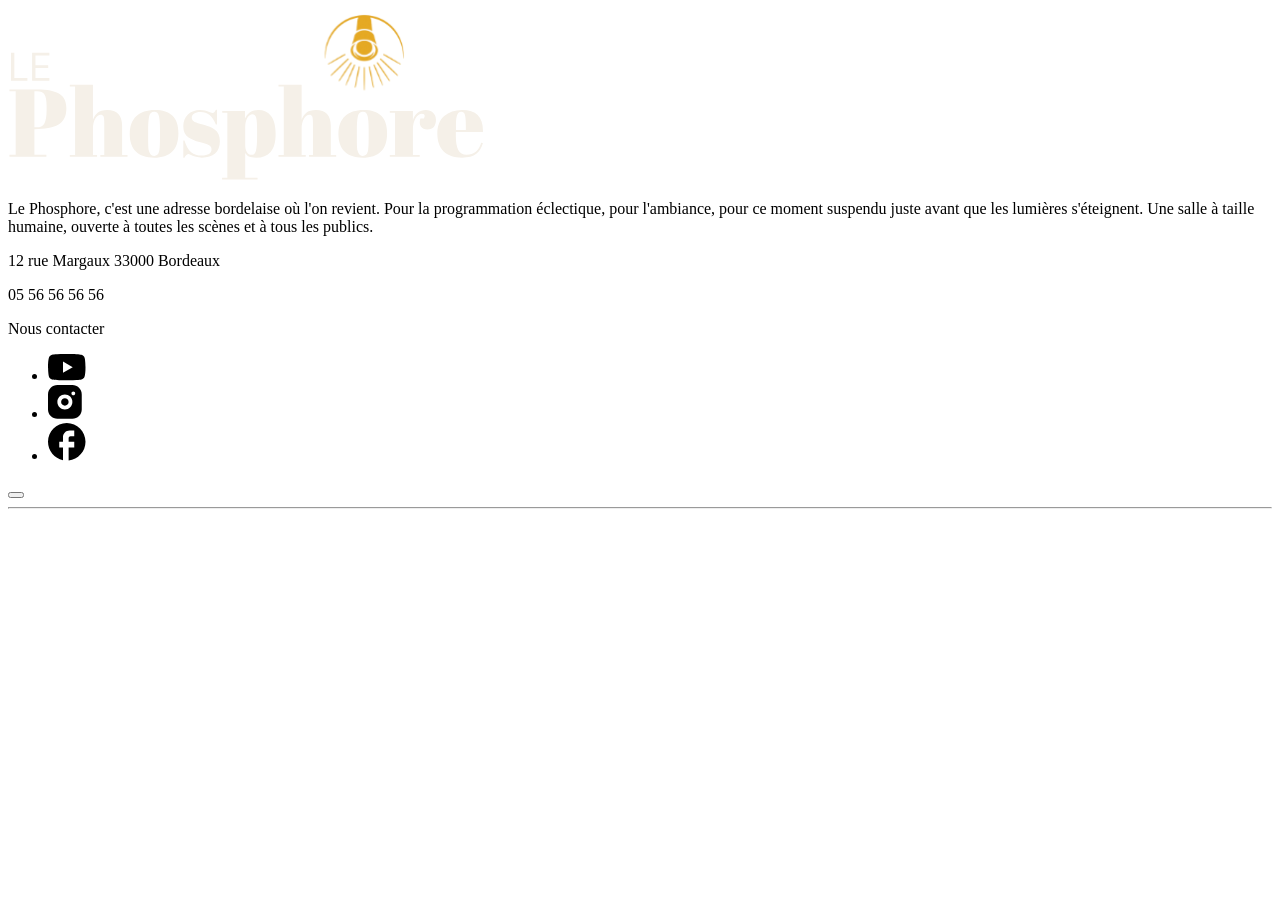
==== assets/footer.html @ 3ee37bdf "feat: add icons in icons folder, add HTML structure in index.html, create and add structure to heade" ====
<!doctype html>
<html lang="en">
  <head>
    <meta charset="UTF-8" />
    <meta name="viewport" content="width=device-width, initial-scale=1.0" />
    <title>Document</title>
  </head>
  <body>
    <footer>
      <div class="footer__brand-identity">
        <img
          src="../assets/img/icons/brand-full-logo.svg"
          alt="Logo de la salle de spectacle le Phosphore"
          class="footer__brand-logo"
        />
        <p class="footer__brand-description">
          Le Phosphore, c'est une adresse bordelaise où l'on revient. Pour la
          programmation éclectique, pour l'ambiance, pour ce moment suspendu
          juste avant que les lumières s'éteignent. Une salle à taille humaine,
          ouverte à toutes les scènes et à tous les publics.
        </p>
      </div>
      <div class="footer__brand-contact">
        <p>12 rue Margaux 33000 Bordeaux</p>
        <div class="footer__brand-contact-info">
          <p>05 56 56 56 56</p>
          <p>Nous contacter</p>
        </div>
      </div>
      <ul class="footer__brand-social-media">
        <li>
          <svg
            width="38"
            height="27"
            viewBox="0 0 38 27"
            fill="none"
            xmlns="http://www.w3.org/2000/svg"
          >
            <path
              d="M15 18.75L24.7312 13.125L15 7.5V18.75ZM36.675 4.06875C36.9187 4.95 37.0875 6.13125 37.2 7.63125C37.3313 9.13125 37.3875 10.425 37.3875 11.55L37.5 13.125C37.5 17.2313 37.2 20.25 36.675 22.1812C36.2062 23.8687 35.1187 24.9562 33.4312 25.425C32.55 25.6687 30.9375 25.8375 28.4625 25.95C26.025 26.0813 23.7938 26.1375 21.7313 26.1375L18.75 26.25C10.8937 26.25 6 25.95 4.06875 25.425C2.38125 24.9562 1.29375 23.8687 0.825 22.1812C0.58125 21.3 0.4125 20.1188 0.3 18.6188C0.16875 17.1188 0.1125 15.825 0.1125 14.7L0 13.125C0 9.01875 0.3 6 0.825 4.06875C1.29375 2.38125 2.38125 1.29375 4.06875 0.825C4.95 0.58125 6.5625 0.4125 9.0375 0.3C11.475 0.16875 13.7062 0.1125 15.7687 0.1125L18.75 0C26.6063 0 31.5 0.3 33.4312 0.825C35.1187 1.29375 36.2062 2.38125 36.675 4.06875Z"
              fill="currentColor"
            />
          </svg>
        </li>
        <li>
          <svg
            width="34"
            height="34"
            viewBox="0 0 34 34"
            fill="none"
            xmlns="http://www.w3.org/2000/svg"
          >
            <path
              d="M24.375 0C26.8614 0 29.246 0.98772 31.0041 2.74587C32.7623 4.50403 33.75 6.8886 33.75 9.375V24.375C33.75 26.8614 32.7623 29.246 31.0041 31.0041C29.246 32.7623 26.8614 33.75 24.375 33.75H9.375C6.8886 33.75 4.50403 32.7623 2.74587 31.0041C0.98772 29.246 0 26.8614 0 24.375V9.375C0 6.8886 0.98772 4.50403 2.74587 2.74587C4.50403 0.98772 6.8886 0 9.375 0H24.375ZM16.875 9.375C14.8859 9.375 12.9782 10.1652 11.5717 11.5717C10.1652 12.9782 9.375 14.8859 9.375 16.875C9.375 18.8641 10.1652 20.7718 11.5717 22.1783C12.9782 23.5848 14.8859 24.375 16.875 24.375C18.8641 24.375 20.7718 23.5848 22.1783 22.1783C23.5848 20.7718 24.375 18.8641 24.375 16.875C24.375 14.8859 23.5848 12.9782 22.1783 11.5717C20.7718 10.1652 18.8641 9.375 16.875 9.375ZM16.875 13.125C17.8696 13.125 18.8234 13.5201 19.5266 14.2234C20.2299 14.9266 20.625 15.8804 20.625 16.875C20.625 17.8696 20.2299 18.8234 19.5266 19.5266C18.8234 20.2299 17.8696 20.625 16.875 20.625C15.8804 20.625 14.9266 20.2299 14.2234 19.5266C13.5201 18.8234 13.125 17.8696 13.125 16.875C13.125 15.8804 13.5201 14.9266 14.2234 14.2234C14.9266 13.5201 15.8804 13.125 16.875 13.125ZM25.3125 6.5625C24.8152 6.5625 24.3383 6.76004 23.9867 7.11168C23.635 7.46331 23.4375 7.94022 23.4375 8.4375C23.4375 8.93478 23.635 9.41169 23.9867 9.76332C24.3383 10.115 24.8152 10.3125 25.3125 10.3125C25.8098 10.3125 26.2867 10.115 26.6383 9.76332C26.99 9.41169 27.1875 8.93478 27.1875 8.4375C27.1875 7.94022 26.99 7.46331 26.6383 7.11168C26.2867 6.76004 25.8098 6.5625 25.3125 6.5625Z"
              fill="currentColor"
            />
          </svg>
        </li>
        <li>
          <svg
            width="38"
            height="38"
            viewBox="0 0 38 38"
            fill="none"
            xmlns="http://www.w3.org/2000/svg"
          >
            <path
              d="M37.5 18.75C37.5 8.4 29.1 0 18.75 0C8.4 0 0 8.4 0 18.75C0 27.825 6.45 35.3812 15 37.125V24.375H11.25V18.75H15V14.0625C15 10.4437 17.9438 7.5 21.5625 7.5H26.25V13.125H22.5C21.4687 13.125 20.625 13.9687 20.625 15V18.75H26.25V24.375H20.625V37.4062C30.0938 36.4687 37.5 28.4812 37.5 18.75Z"
              fill="currentColor"
            />
          </svg>
        </li>
      </ul>
      <button class="footer__cta-newsletter"></button>
      <hr />
      <div class="footer__legal-notices">
        <p></p>
        <p></p>
        <p></p>
        <p></p>
        <p></p>
        <p></p>
        <p></p>
      </div>
    </footer>
  </body>
</html>
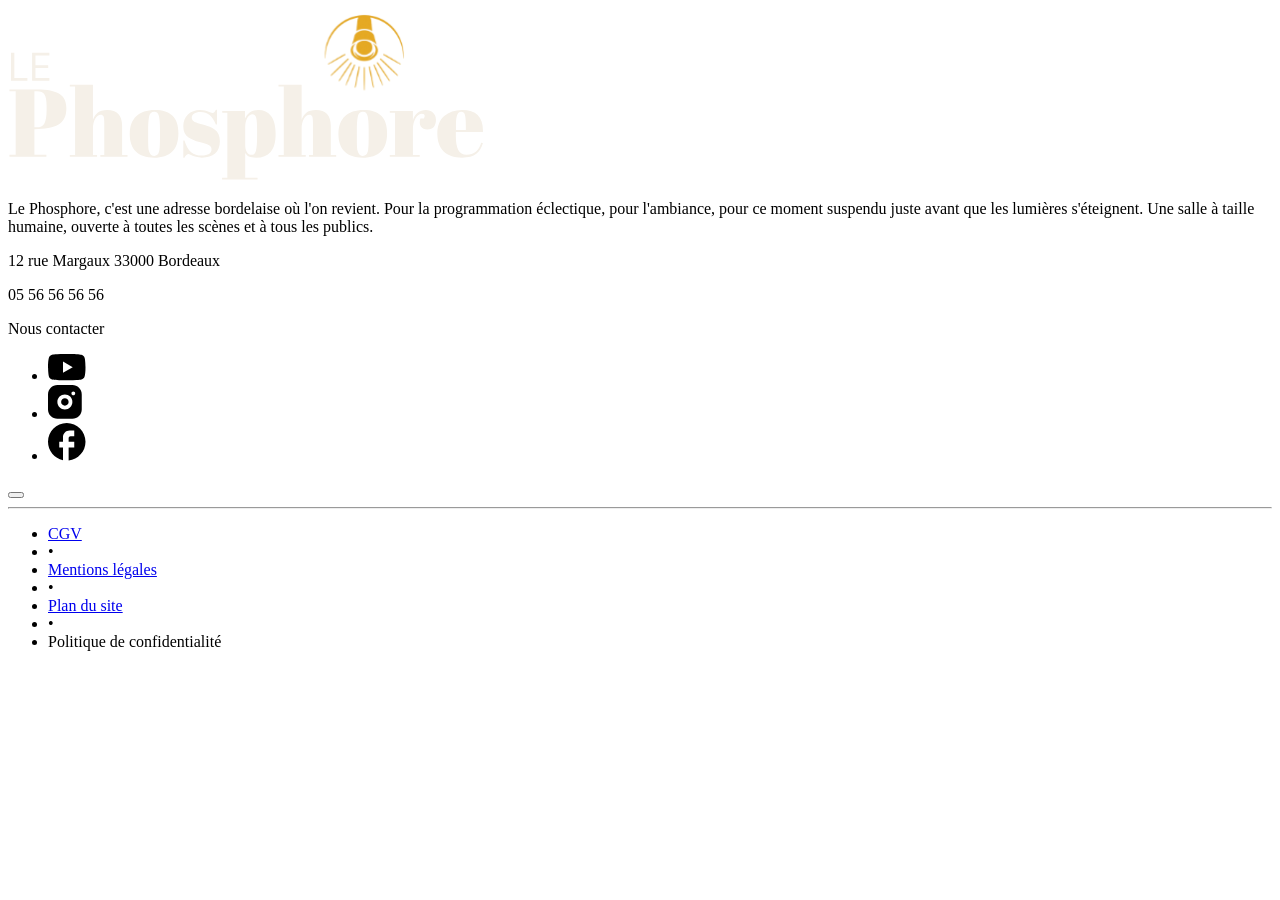
==== commit c0f4fe37: "feat: replace p by ul list in footer" ====
--- a/assets/footer.html
+++ b/assets/footer.html
@@ -74,13 +74,15 @@
       <button class="footer__cta-newsletter"></button>
       <hr />
       <div class="footer__legal-notices">
-        <p></p>
-        <p></p>
-        <p></p>
-        <p></p>
-        <p></p>
-        <p></p>
-        <p></p>
+        <ul>
+          <li><a href="#">CGV</a></li>
+          <li>•</li>
+          <li><a href="#">Mentions légales</a></li>
+          <li>•</li>
+          <li><a href="#">Plan du site</a></li>
+          <li>•</li>
+          <li><a href="#"></a>Politique de confidentialité</li>
+        </ul>
       </div>
     </footer>
   </body>
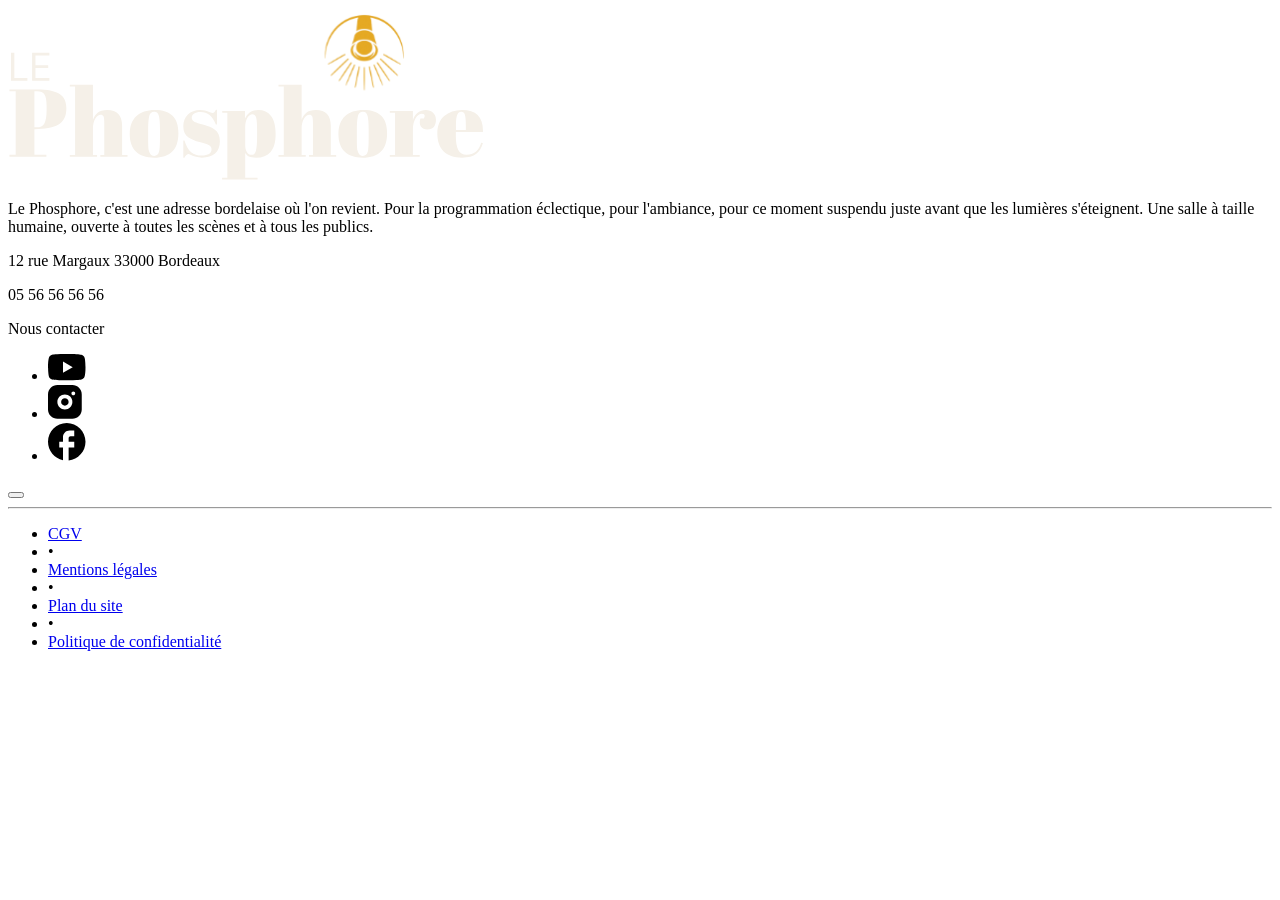
==== commit eae6f02b: "feat: add content to index.html" ====
--- a/assets/footer.html
+++ b/assets/footer.html
@@ -81,7 +81,7 @@
           <li>•</li>
           <li><a href="#">Plan du site</a></li>
           <li>•</li>
-          <li><a href="#"></a>Politique de confidentialité</li>
+          <li><a href="#">Politique de confidentialité</a></li>
         </ul>
       </div>
     </footer>
